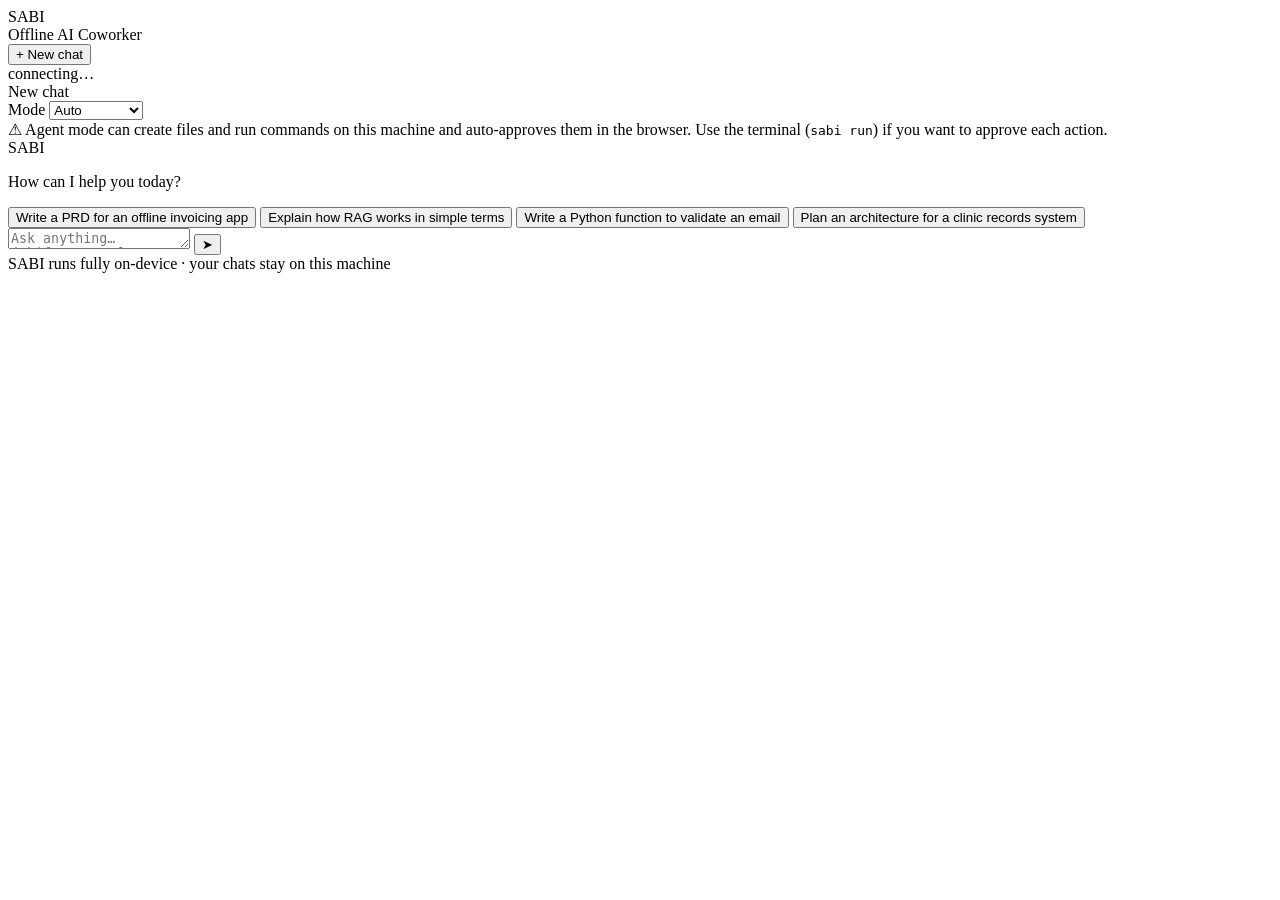
==== sabi/ui/web/index.html @ aa7e8b60 "finetuned and hosted the model on huggingface, implemented Desktop UI" ====
<!DOCTYPE html>
<html lang="en">
<head>
  <meta charset="UTF-8" />
  <meta name="viewport" content="width=device-width, initial-scale=1.0" />
  <title>SABI — Offline AI Coworker</title>
  <link rel="stylesheet" href="/static/styles.css" />
</head>
<body>
  <div id="app">
    <!-- Sidebar -->
    <aside id="sidebar">
      <div class="side-head">
        <div class="logo">SABI</div>
        <div class="logo-sub">Offline AI Coworker</div>
      </div>
      <button id="new-chat" class="new-chat">+ New chat</button>
      <div id="conv-list" class="conv-list"></div>
      <div class="side-foot">
        <div id="model-dot" class="dot"></div>
        <div id="model-label" class="model-label">connecting…</div>
      </div>
    </aside>

    <!-- Main -->
    <main id="main">
      <header id="topbar">
        <div id="conv-title" class="conv-title">New chat</div>
        <div class="modes">
          <label class="mode-label">Mode</label>
          <select id="mode">
            <option value="auto">Auto</option>
            <option value="think">Think</option>
            <option value="code">Code</option>
            <option value="agent">Agent (acts)</option>
          </select>
        </div>
      </header>

      <div id="agent-warning" class="agent-warning hidden">
        ⚠ Agent mode can create files and run commands on this machine and
        auto-approves them in the browser. Use the terminal (<code>sabi run</code>)
        if you want to approve each action.
      </div>

      <section id="messages" class="messages">
        <div id="empty" class="empty">
          <div class="empty-logo">SABI</div>
          <p class="empty-title">How can I help you today?</p>
          <div class="suggestions">
            <button class="sugg">Write a PRD for an offline invoicing app</button>
            <button class="sugg">Explain how RAG works in simple terms</button>
            <button class="sugg">Write a Python function to validate an email</button>
            <button class="sugg">Plan an architecture for a clinic records system</button>
          </div>
        </div>
      </section>

      <footer id="composer">
        <div class="composer-inner">
          <textarea id="input" rows="1"
            placeholder="Ask anything…  (Shift+Enter for a new line)"></textarea>
          <button id="send" title="Send">➤</button>
        </div>
        <div class="composer-hint">SABI runs fully on-device · your chats stay on this machine</div>
      </footer>
    </main>
  </div>

  <script src="/static/app.js"></script>
</body>
</html>
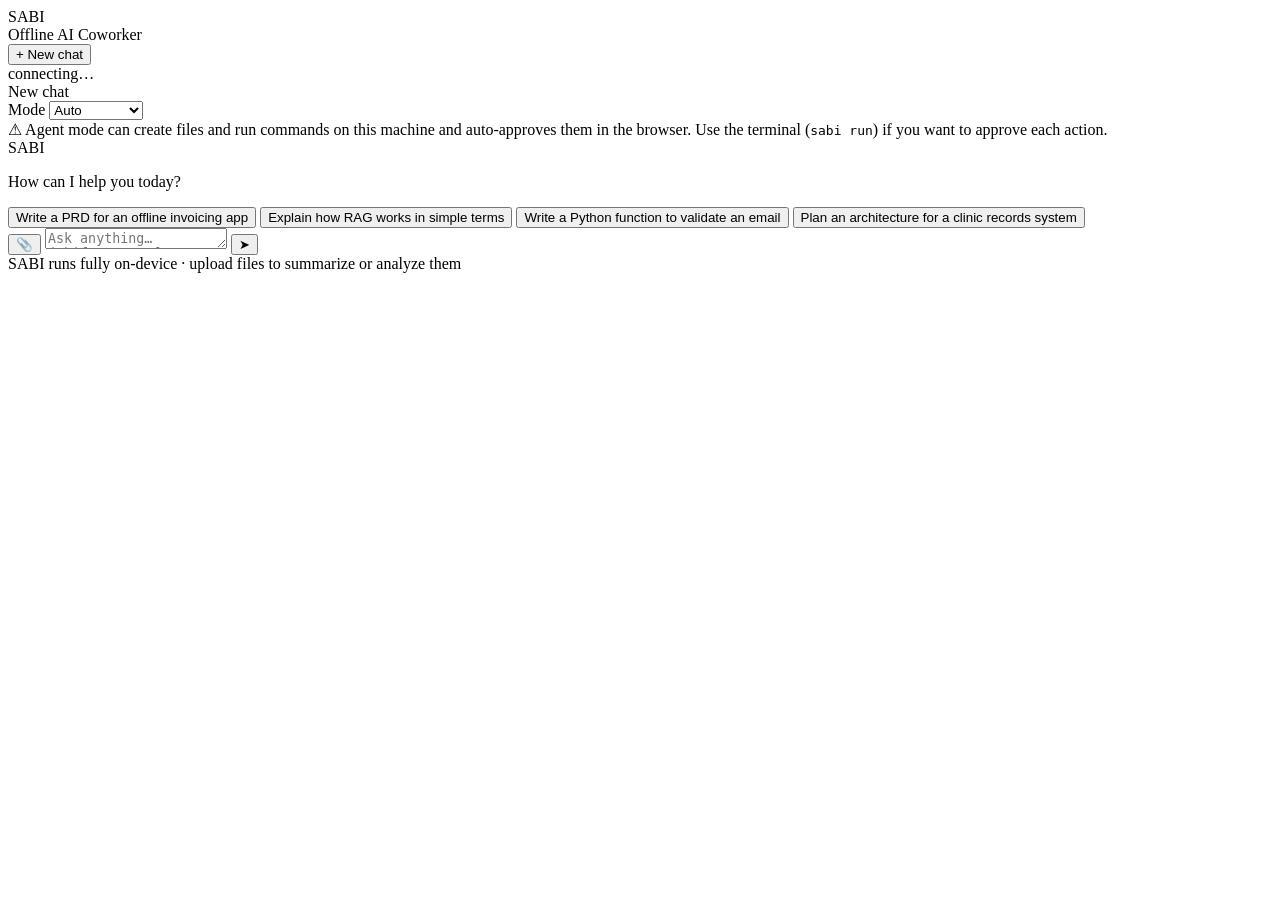
==== commit 625ac035: "SABI: offline AI coworker — 3B base, agent tools, multi-format file reading, web+TUI, streaming" ====
--- a/sabi/ui/web/index.html
+++ b/sabi/ui/web/index.html
@@ -57,12 +57,16 @@
       </section>
 
       <footer id="composer">
+        <div id="chips" class="chips"></div>
         <div class="composer-inner">
+          <button id="attach" title="Upload a file (PDF, Word, Excel, CSV, image…)">📎</button>
           <textarea id="input" rows="1"
             placeholder="Ask anything…  (Shift+Enter for a new line)"></textarea>
           <button id="send" title="Send">➤</button>
         </div>
-        <div class="composer-hint">SABI runs fully on-device · your chats stay on this machine</div>
+        <input id="file-input" type="file" multiple style="display:none"
+          accept=".pdf,.docx,.doc,.xlsx,.xls,.csv,.tsv,.pptx,.txt,.md,.json,.html,.htm,.png,.jpg,.jpeg,.py,.js" />
+        <div class="composer-hint">SABI runs fully on-device · upload files to summarize or analyze them</div>
       </footer>
     </main>
   </div>
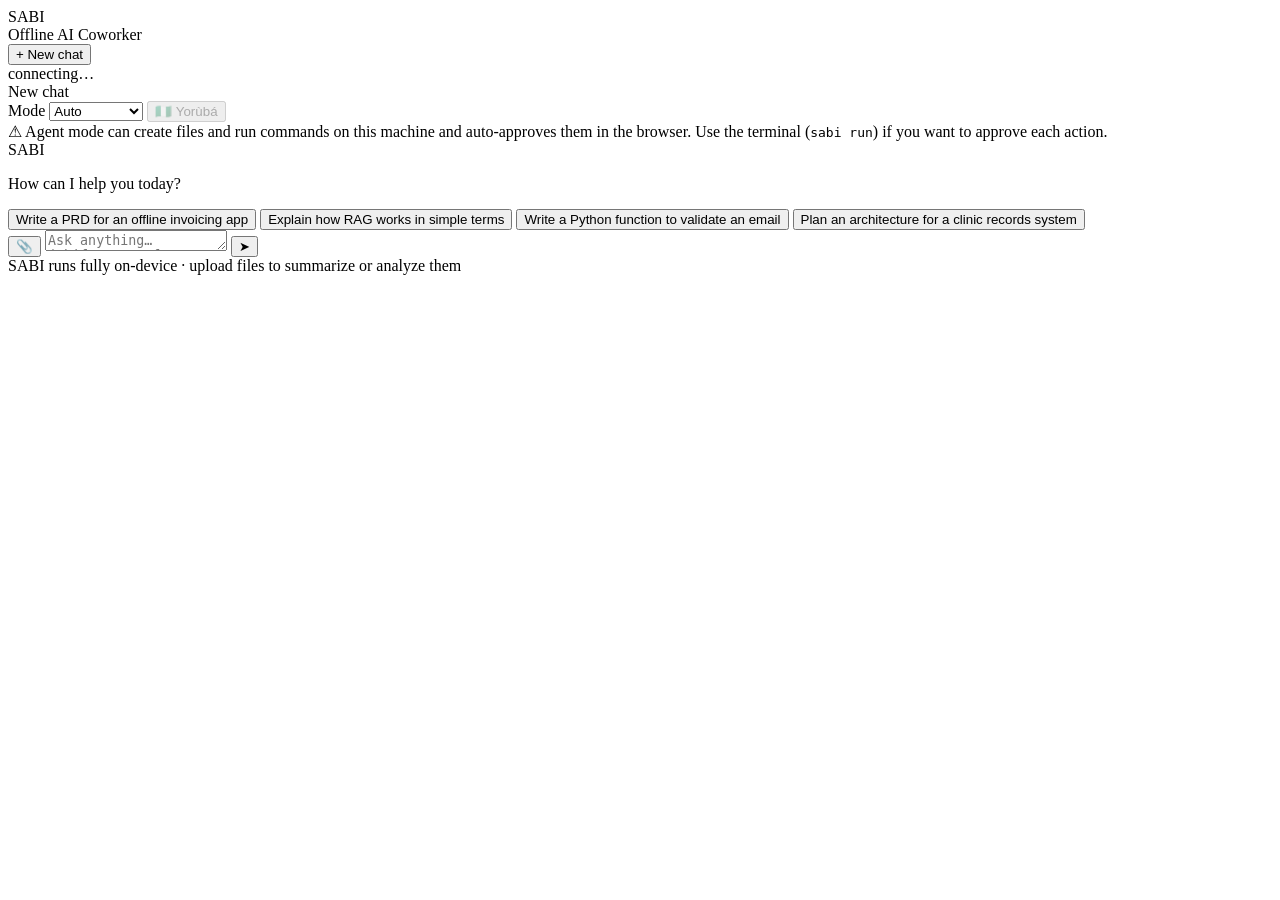
==== commit 593ecb79: "Add a Yoruba toggle to sabi serve's web UI The web UI's default chat path (/api/chat/stream) called " ====
--- a/sabi/ui/web/index.html
+++ b/sabi/ui/web/index.html
@@ -34,6 +34,8 @@
             <option value="code">Code</option>
             <option value="agent">Agent (acts)</option>
           </select>
+          <button id="yoruba-toggle" class="yoruba-toggle" type="button"
+            title="Reply in Yoruba (sabi-yoruba-tts)" disabled>🇳🇬 Yorùbá</button>
         </div>
       </header>
 
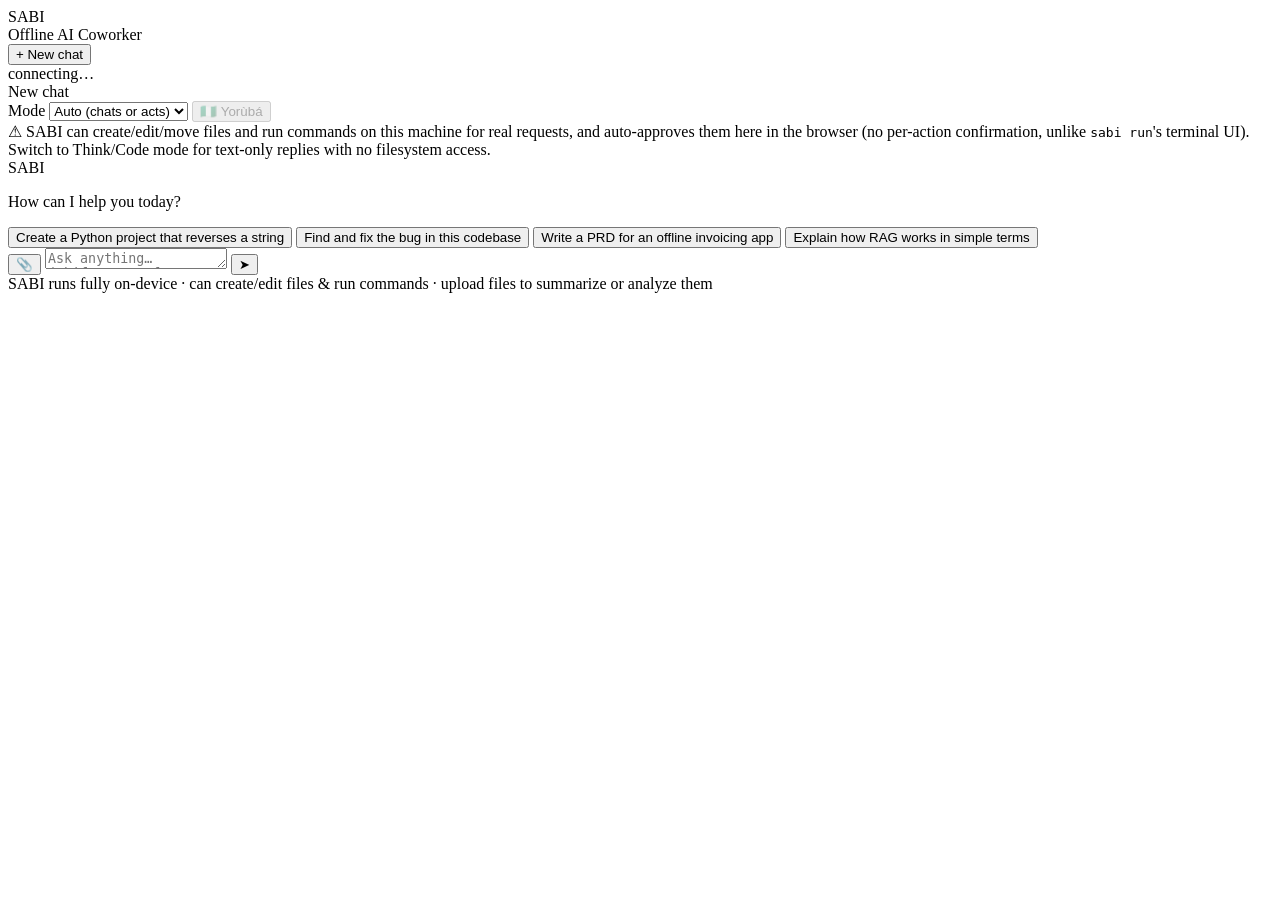
==== commit fa0a9a13: "Make sabi serve's default mode fully agentic — no terminal needed Previously the web UI's default "A" ====
--- a/sabi/ui/web/index.html
+++ b/sabi/ui/web/index.html
@@ -29,20 +29,21 @@
         <div class="modes">
           <label class="mode-label">Mode</label>
           <select id="mode">
-            <option value="auto">Auto</option>
-            <option value="think">Think</option>
-            <option value="code">Code</option>
-            <option value="agent">Agent (acts)</option>
+            <option value="auto">Auto (chats or acts)</option>
+            <option value="think">Think (text only)</option>
+            <option value="code">Code (text only)</option>
+            <option value="agent">Agent (always acts)</option>
           </select>
           <button id="yoruba-toggle" class="yoruba-toggle" type="button"
             title="Reply in Yoruba (sabi-yoruba-tts)" disabled>🇳🇬 Yorùbá</button>
         </div>
       </header>
 
-      <div id="agent-warning" class="agent-warning hidden">
-        ⚠ Agent mode can create files and run commands on this machine and
-        auto-approves them in the browser. Use the terminal (<code>sabi run</code>)
-        if you want to approve each action.
+      <div id="agent-warning" class="agent-warning">
+        ⚠ SABI can create/edit/move files and run commands on this machine for real
+        requests, and auto-approves them here in the browser (no per-action confirmation,
+        unlike <code>sabi run</code>'s terminal UI). Switch to Think/Code mode for
+        text-only replies with no filesystem access.
       </div>
 
       <section id="messages" class="messages">
@@ -50,10 +51,10 @@
           <div class="empty-logo">SABI</div>
           <p class="empty-title">How can I help you today?</p>
           <div class="suggestions">
+            <button class="sugg">Create a Python project that reverses a string</button>
+            <button class="sugg">Find and fix the bug in this codebase</button>
             <button class="sugg">Write a PRD for an offline invoicing app</button>
             <button class="sugg">Explain how RAG works in simple terms</button>
-            <button class="sugg">Write a Python function to validate an email</button>
-            <button class="sugg">Plan an architecture for a clinic records system</button>
           </div>
         </div>
       </section>
@@ -68,7 +69,7 @@
         </div>
         <input id="file-input" type="file" multiple style="display:none"
           accept=".pdf,.docx,.doc,.xlsx,.xls,.csv,.tsv,.pptx,.txt,.md,.json,.html,.htm,.png,.jpg,.jpeg,.py,.js" />
-        <div class="composer-hint">SABI runs fully on-device · upload files to summarize or analyze them</div>
+        <div class="composer-hint">SABI runs fully on-device · can create/edit files &amp; run commands · upload files to summarize or analyze them</div>
       </footer>
     </main>
   </div>
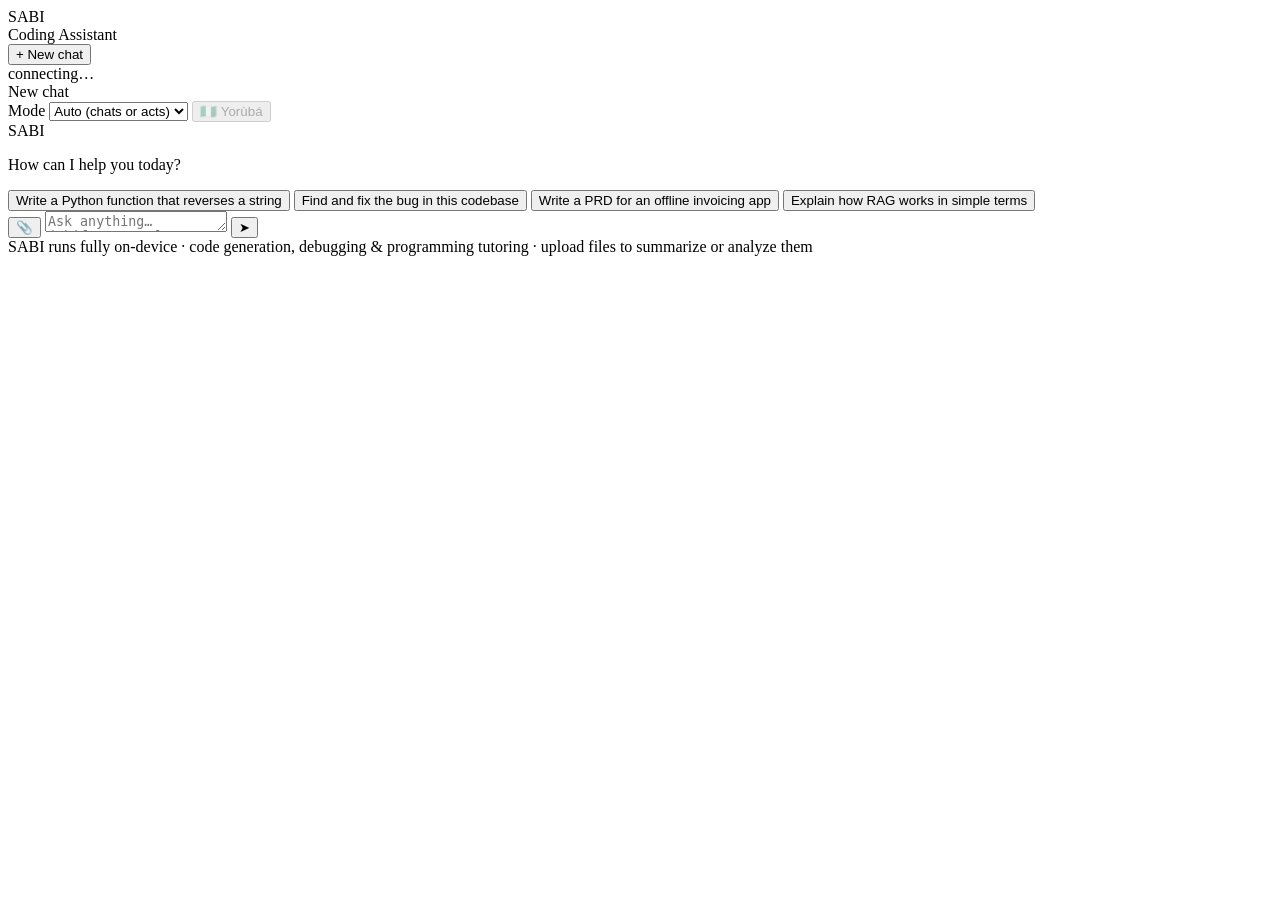
==== commit c9ee2066: "streaming" ====
--- a/sabi/ui/web/index.html
+++ b/sabi/ui/web/index.html
@@ -3,7 +3,7 @@
 <head>
   <meta charset="UTF-8" />
   <meta name="viewport" content="width=device-width, initial-scale=1.0" />
-  <title>SABI — Offline AI Coworker</title>
+  <title>SABI — Coding Assistant</title>
   <link rel="stylesheet" href="/static/styles.css" />
 </head>
 <body>
@@ -12,7 +12,7 @@
     <aside id="sidebar">
       <div class="side-head">
         <div class="logo">SABI</div>
-        <div class="logo-sub">Offline AI Coworker</div>
+        <div class="logo-sub">Coding Assistant</div>
       </div>
       <button id="new-chat" class="new-chat">+ New chat</button>
       <div id="conv-list" class="conv-list"></div>
@@ -39,19 +39,12 @@
         </div>
       </header>
 
-      <div id="agent-warning" class="agent-warning">
-        ⚠ SABI can create/edit/move files and run commands on this machine for real
-        requests, and auto-approves them here in the browser (no per-action confirmation,
-        unlike <code>sabi run</code>'s terminal UI). Switch to Think/Code mode for
-        text-only replies with no filesystem access.
-      </div>
-
       <section id="messages" class="messages">
         <div id="empty" class="empty">
           <div class="empty-logo">SABI</div>
           <p class="empty-title">How can I help you today?</p>
           <div class="suggestions">
-            <button class="sugg">Create a Python project that reverses a string</button>
+            <button class="sugg">Write a Python function that reverses a string</button>
             <button class="sugg">Find and fix the bug in this codebase</button>
             <button class="sugg">Write a PRD for an offline invoicing app</button>
             <button class="sugg">Explain how RAG works in simple terms</button>
@@ -69,7 +62,7 @@
         </div>
         <input id="file-input" type="file" multiple style="display:none"
           accept=".pdf,.docx,.doc,.xlsx,.xls,.csv,.tsv,.pptx,.txt,.md,.json,.html,.htm,.png,.jpg,.jpeg,.py,.js" />
-        <div class="composer-hint">SABI runs fully on-device · can create/edit files &amp; run commands · upload files to summarize or analyze them</div>
+        <div class="composer-hint">SABI runs fully on-device · code generation, debugging &amp; programming tutoring · upload files to summarize or analyze them</div>
       </footer>
     </main>
   </div>
